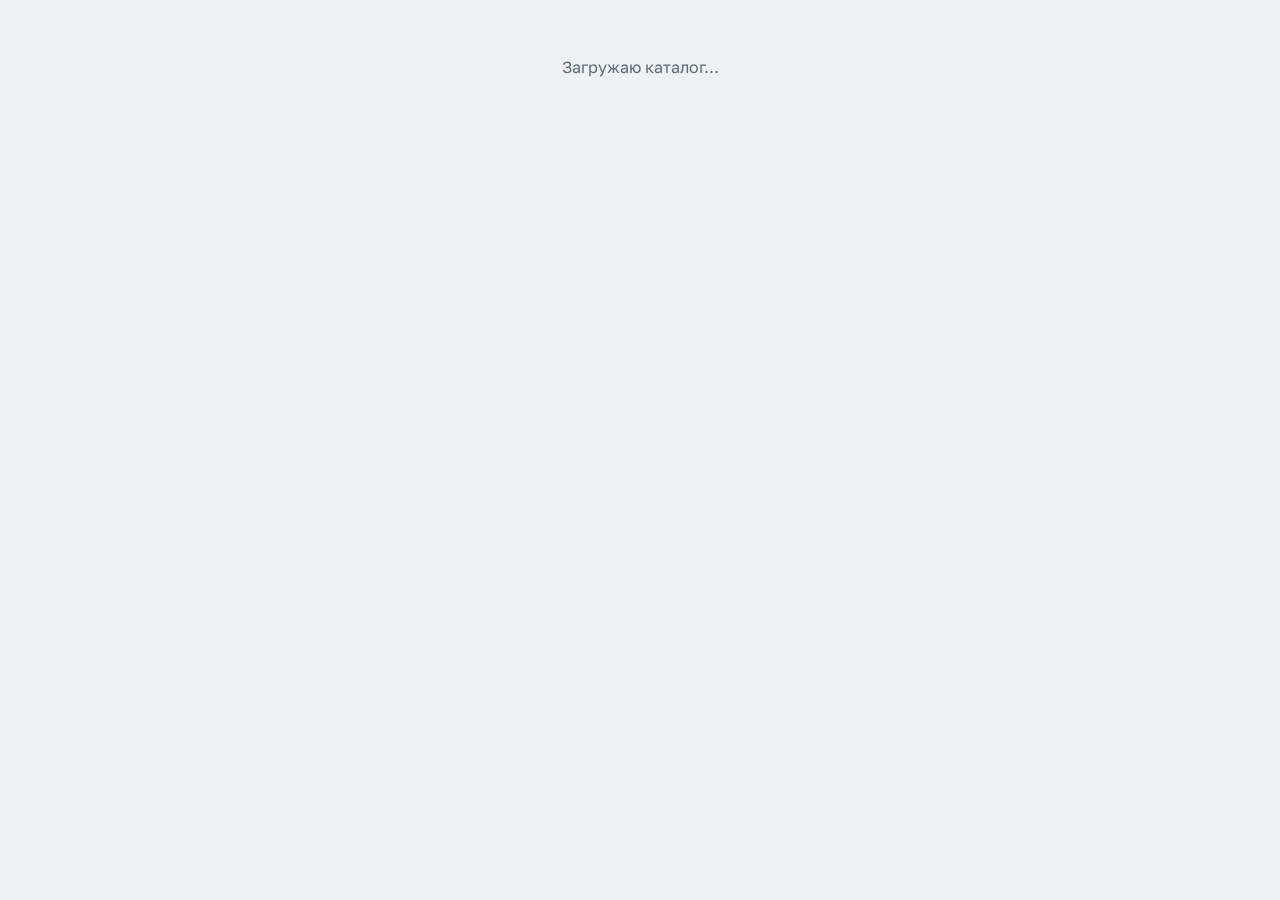
==== index.html @ e30d8ece "Сантехкомплект: первая версия PWA Каталог сантехнических запчастей по группам и список на объект: вы" ====
<!doctype html>
<html lang="ru">
<head>
<meta charset="utf-8">
<meta name="viewport" content="width=device-width, initial-scale=1, viewport-fit=cover">
<title>Сантехкомплект</title>
<meta name="description" content="Каталог сантехнических запчастей и список на объект">
<meta name="theme-color" content="#0d5f80" media="(prefers-color-scheme: light)">
<meta name="theme-color" content="#16222a" media="(prefers-color-scheme: dark)">
<meta name="color-scheme" content="light dark">
<meta name="mobile-web-app-capable" content="yes">
<meta name="apple-mobile-web-app-capable" content="yes">
<meta name="apple-mobile-web-app-title" content="Сантехкомплект">
<link rel="manifest" href="manifest.webmanifest">
<link rel="icon" type="image/png" href="icons/icon-192.png">
<link rel="apple-touch-icon" href="icons/icon-192.png">
<link rel="preconnect" href="https://fonts.googleapis.com">
<link rel="preconnect" href="https://fonts.gstatic.com" crossorigin>
<link rel="stylesheet" href="https://fonts.googleapis.com/css2?family=Golos+Text:wght@400;500;600;700&family=JetBrains+Mono:wght@500;600&display=swap">
<link rel="stylesheet" href="styles.css">
<!-- Платформенный слой: грузится первым, чтобы успеть поймать приглашение установки -->
<script src="platform.js"></script>
</head>
<body>
<div id="root"><div class="wrap"><p class="loading">Загружаю каталог…</p></div></div>
<noscript><p style="padding:16px">Для работы приложения включите JavaScript.</p></noscript>

<script src="https://cdnjs.cloudflare.com/ajax/libs/react/18.3.1/umd/react.production.min.js" crossorigin="anonymous"></script>
<script src="https://cdnjs.cloudflare.com/ajax/libs/react-dom/18.3.1/umd/react-dom.production.min.js" crossorigin="anonymous"></script>
<script src="https://cdn.jsdelivr.net/npm/htm@3.1.1/dist/htm.umd.js" crossorigin="anonymous"></script>
<script src="https://cdn.jsdelivr.net/npm/fuse.js@7.0.0/dist/fuse.min.js" crossorigin="anonymous"></script>
<script src="https://cdnjs.cloudflare.com/ajax/libs/xlsx/0.18.5/xlsx.full.min.js" crossorigin="anonymous"></script>
<script src="app.js"></script>
</body>
</html>
---- styles.css ----
/* Layout: one-column mobile tool — sticky header with object switcher, catalog/list views, bottom tab bar, bottom sheets for quantity */
:root {
  --bg: #eef2f4;
  --surface: #ffffff;
  --surface-2: #f6f8f9;
  --fg: #13222c;
  --muted: #5a6b76;
  --line: #d8e0e5;
  --water: #0d5f80;
  --water-fg: #ffffff;
  --water-soft: #e1eff5;
  --brass: #8a5a08;
  --brass-soft: #fbefd6;
  --danger: #b3261e;
  --danger-soft: #fbe5e3;
  --shadow: 0 10px 40px rgba(16, 38, 52, .18);
  --font-ui: "Golos Text", system-ui, -apple-system, "Segoe UI", Roboto, sans-serif;
  --font-mark: "JetBrains Mono", ui-monospace, "SF Mono", Menlo, Consolas, monospace;
  --r: 12px;
}
@media (prefers-color-scheme: dark) {
  :root:not([data-theme="light"]) {
    --bg: #0e161b; --surface: #16222a; --surface-2: #1b2932; --fg: #e5edf1; --muted: #93a5b0; --line: #283a45;
    --water: #4fb2d8; --water-fg: #06212d; --water-soft: #173544; --brass: #e3ac45; --brass-soft: #3a2c12;
    --danger: #f2877f; --danger-soft: #3d1d1b; --shadow: 0 10px 40px rgba(0, 0, 0, .5);
    color-scheme: dark;
  }
}
:root[data-theme="dark"] {
  --bg: #0e161b; --surface: #16222a; --surface-2: #1b2932; --fg: #e5edf1; --muted: #93a5b0; --line: #283a45;
  --water: #4fb2d8; --water-fg: #06212d; --water-soft: #173544; --brass: #e3ac45; --brass-soft: #3a2c12;
  --danger: #f2877f; --danger-soft: #3d1d1b; --shadow: 0 10px 40px rgba(0, 0, 0, .5);
  color-scheme: dark;
}

* { box-sizing: border-box; }
html, body { min-height: 100%; }
body { background: var(--bg); color: var(--fg); font-family: var(--font-ui); font-size: 16px; line-height: 1.4; -webkit-tap-highlight-color: transparent; }
button, input, select, textarea { font: inherit; color: inherit; }
button { cursor: pointer; }
:focus-visible { outline: 2px solid var(--water); outline-offset: 2px; }

.wrap { max-width: 760px; margin: 0 auto; padding-inline: 16px; padding-block: 0 calc(96px + env(safe-area-inset-bottom, 0px)); }

/* Header */
.top { position: sticky; top: env(safe-area-inset-top, 0px); z-index: 20; background: var(--bg); padding-block: 12px 10px; display: grid; gap: 10px; }
.job-btn { display: flex; align-items: center; gap: 12px; width: 100%; text-align: left; background: var(--surface); border: 1px solid var(--line); border-radius: var(--r); padding: 10px 14px; }
.job-btn .meta { min-width: 0; flex: 1; display: grid; gap: 2px; }
.eyebrow { font-size: 11px; letter-spacing: .08em; text-transform: uppercase; color: var(--muted); font-weight: 600; }
.job-name { font-weight: 700; font-size: 17px; white-space: nowrap; overflow: hidden; text-overflow: ellipsis; }
.chev { color: var(--muted); flex: none; }
.search { position: relative; }
.search input { width: 100%; border: 1px solid var(--line); background: var(--surface); border-radius: var(--r); padding: 12px 40px 12px 40px; font-size: 16px; }
.search svg { position: absolute; left: 12px; top: 50%; transform: translateY(-50%); color: var(--muted); pointer-events: none; }
.search input::-webkit-search-cancel-button { -webkit-appearance: none; appearance: none; }
.search .clear { position: absolute; right: 6px; top: 50%; transform: translateY(-50%); border: 0; background: none; width: 34px; height: 34px; border-radius: 8px; color: var(--muted); font-size: 20px; line-height: 1; }
.chips { display: flex; gap: 6px; overflow-x: auto; scrollbar-width: none; margin-inline: -16px; padding-inline: 16px; }
.chips::-webkit-scrollbar { display: none; }
.chip { flex: none; border: 1px solid var(--line); background: var(--surface); border-radius: 999px; padding: 6px 12px; font-size: 14px; white-space: nowrap; }
.chip .n { font-family: var(--font-mark); font-size: 12px; color: var(--brass); margin-left: 4px; }

/* Catalog */
.group { display: grid; gap: 0; margin-top: 18px; scroll-margin-top: 170px; }
.group-h { display: flex; align-items: baseline; justify-content: space-between; gap: 8px; padding: 0 2px 8px; }
.group-h h2 { margin: 0; font-size: 13px; letter-spacing: .08em; text-transform: uppercase; color: var(--muted); font-weight: 700; }
.group-h span { font-size: 13px; color: var(--muted); font-family: var(--font-mark); }
.card { background: var(--surface); border: 1px solid var(--line); border-radius: var(--r); overflow: hidden; }
.row { display: flex; align-items: center; gap: 12px; width: 100%; text-align: left; border: 0; background: none; padding: 12px 14px; border-top: 1px solid var(--line); min-height: 56px; }
.card > .row:first-child, .card > .lrow:first-child { border-top: 0; }
.row:active { background: var(--surface-2); }
.row .body { min-width: 0; flex: 1; display: grid; gap: 4px; }
.row .name { font-weight: 500; }
.row .spec { font-size: 13px; color: var(--muted); }
.marks { display: flex; flex-wrap: wrap; gap: 4px; }
.mark { font-family: var(--font-mark); font-size: 12px; padding: 1px 6px; border-radius: 4px; background: var(--surface-2); border: 1px solid var(--line); color: var(--muted); white-space: nowrap; }
.mark.on { background: var(--brass-soft); border-color: transparent; color: var(--brass); }
.badge { flex: none; font-family: var(--font-mark); font-size: 13px; font-weight: 600; color: var(--brass); background: var(--brass-soft); border-radius: 999px; padding: 3px 10px; white-space: nowrap; }
.plus { flex: none; width: 32px; height: 32px; border-radius: 50%; display: grid; place-items: center; color: var(--water); background: var(--water-soft); font-size: 20px; line-height: 1; }
.add-own { margin-top: 18px; width: 100%; border: 1px dashed var(--line); background: transparent; border-radius: var(--r); padding: 14px; color: var(--water); font-weight: 600; }
.found { font-size: 13px; color: var(--muted); padding: 14px 2px 0; }

/* List */
.summary { display: flex; flex-wrap: wrap; gap: 8px; align-items: center; justify-content: space-between; margin-top: 14px; }
.summary h1 { margin: 0; font-size: 20px; text-wrap: balance; }
.summary .count { color: var(--muted); font-size: 14px; }
.actions { display: flex; flex-wrap: wrap; gap: 8px; margin-top: 12px; }
.btn { border: 1px solid var(--line); background: var(--surface); border-radius: 10px; padding: 10px 14px; font-weight: 600; font-size: 15px; display: inline-flex; align-items: center; gap: 6px; }
.btn.primary { background: var(--water); color: var(--water-fg); border-color: var(--water); }
.btn.danger { color: var(--danger); }
.btn.danger.armed { background: var(--danger-soft); border-color: var(--danger); }
.btn:disabled { opacity: .45; cursor: default; }
.btn.block { width: 100%; justify-content: center; padding: 14px; font-size: 16px; }
.lrow { display: flex; align-items: center; gap: 10px; padding: 10px 10px 10px 14px; border-top: 1px solid var(--line); }
.lrow .body { min-width: 0; flex: 1; display: grid; gap: 3px; background: none; border: 0; text-align: left; padding: 0; }
.lrow .name { font-weight: 500; }
.lrow .note { font-size: 13px; color: var(--muted); }
.step { flex: none; display: flex; align-items: center; border: 1px solid var(--line); border-radius: 10px; overflow: hidden; }
.step button { width: 38px; height: 38px; border: 0; background: var(--surface-2); font-size: 20px; line-height: 1; }
.step .v { min-width: 64px; text-align: center; font-family: var(--font-mark); font-weight: 600; font-size: 14px; padding-inline: 4px; font-variant-numeric: tabular-nums; }
.step .v small { color: var(--muted); font-weight: 500; font-size: 12px; margin-left: 2px; }

.empty { margin-top: 28px; background: var(--surface); border: 1px solid var(--line); border-radius: var(--r); padding: 24px 20px; display: grid; gap: 10px; justify-items: start; }
.empty h2 { margin: 0; font-size: 18px; }
.empty p { margin: 0; color: var(--muted); max-width: 52ch; }
.notice { margin-top: 12px; font-size: 13px; color: var(--muted); background: var(--surface-2); border: 1px solid var(--line); border-radius: 10px; padding: 8px 12px; }
.notice.warn { color: var(--brass); background: var(--brass-soft); border-color: transparent; }

/* Tab bar */
.tabbar { position: fixed; left: 0; right: 0; bottom: 0; z-index: 30; background: var(--surface); border-top: 1px solid var(--line); padding-bottom: env(safe-area-inset-bottom, 0px); }
.tabbar .in { max-width: 760px; margin: 0 auto; display: grid; grid-template-columns: 1fr 1fr; }
.tab { border: 0; background: none; padding: 10px 8px 12px; display: grid; justify-items: center; gap: 2px; color: var(--muted); font-size: 13px; font-weight: 600; position: relative; }
.tab[aria-current="page"] { color: var(--water); }
.tab[aria-current="page"]::before { content: ""; position: absolute; top: 0; left: 30%; right: 30%; height: 3px; border-radius: 0 0 3px 3px; background: var(--water); }
.tab .cnt { position: absolute; top: 6px; left: calc(50% + 8px); font-family: var(--font-mark); font-size: 11px; background: var(--brass); color: var(--surface); border-radius: 999px; padding: 0 6px; min-width: 18px; line-height: 18px; }

/* Sheet */
.scrim { position: fixed; inset: 0; z-index: 50; background: rgba(8, 20, 28, .45); display: flex; align-items: flex-end; justify-content: center; animation: fade .15s ease-out; }
.sheet { width: 100%; max-width: 560px; max-height: 92%; overflow-y: auto; background: var(--surface); border-radius: 18px 18px 0 0; box-shadow: var(--shadow); padding: 8px 16px calc(18px + env(safe-area-inset-bottom, 0px)); display: grid; gap: 14px; animation: rise .2s ease-out; }
.sheet .grab { width: 40px; height: 4px; border-radius: 2px; background: var(--line); justify-self: center; }
.sheet h3 { margin: 0; font-size: 19px; text-wrap: balance; }
.sheet .sub { color: var(--muted); font-size: 14px; margin-top: -8px; }
.lbl { font-size: 12px; letter-spacing: .08em; text-transform: uppercase; color: var(--muted); font-weight: 600; }
.field { display: grid; gap: 6px; }
.field input, .field select, .field textarea { width: 100%; border: 1px solid var(--line); background: var(--surface-2); border-radius: 10px; padding: 11px 12px; font-size: 16px; }
.sizes { display: flex; flex-wrap: wrap; gap: 6px; }
.size { border: 1px solid var(--line); background: var(--surface-2); border-radius: 8px; padding: 8px 12px; font-family: var(--font-mark); font-size: 14px; font-weight: 600; position: relative; }
.size[aria-pressed="true"] { background: var(--water); color: var(--water-fg); border-color: var(--water); }
.size .dot { position: absolute; top: -5px; right: -5px; min-width: 18px; height: 18px; padding: 0 4px; border-radius: 9px; background: var(--brass); color: var(--surface); font-size: 10px; line-height: 18px; text-align: center; }
.big { display: grid; grid-template-columns: 64px 1fr 64px; gap: 8px; align-items: stretch; }
.big button { border: 1px solid var(--line); background: var(--surface-2); border-radius: 12px; font-size: 28px; line-height: 1; min-height: 64px; }
.big .val { display: flex; align-items: center; justify-content: center; gap: 6px; border: 2px solid var(--water); border-radius: 12px; background: var(--surface); padding-inline: 8px; }
.big input { width: 100%; min-width: 0; border: 0; background: none; text-align: right; font-family: var(--font-mark); font-size: 30px; font-weight: 600; font-variant-numeric: tabular-nums; padding: 0; }
.big input:focus { outline: none; }
.big .unit { font-size: 18px; color: var(--muted); flex: none; min-width: 3ch; }
.presets { display: flex; flex-wrap: wrap; gap: 6px; }
.presets button { border: 1px solid var(--line); background: var(--surface); border-radius: 8px; padding: 6px 12px; font-family: var(--font-mark); font-size: 14px; }
.sheet-actions { display: grid; gap: 8px; }
.two { display: grid; grid-template-columns: 1fr 1fr; gap: 8px; }
.jobs { display: grid; gap: 0; }
.jrow { display: flex; align-items: center; gap: 10px; width: 100%; text-align: left; border: 0; border-top: 1px solid var(--line); background: none; padding: 12px 4px; }
.jrow:first-child { border-top: 0; }
.jrow .body { min-width: 0; flex: 1; display: grid; gap: 2px; }
.jrow .name { font-weight: 600; }
.jrow .meta { font-size: 13px; color: var(--muted); }
.jrow[aria-current="true"] .name { color: var(--water); }
.textout { width: 100%; min-height: 220px; font-family: var(--font-mark); font-size: 13px; border: 1px solid var(--line); border-radius: 10px; background: var(--surface-2); padding: 10px; }

.toast { position: fixed; left: 50%; transform: translateX(-50%); bottom: calc(76px + env(safe-area-inset-bottom, 0px)); z-index: 60; background: var(--fg); color: var(--bg); padding: 10px 16px; border-radius: 10px; font-size: 14px; max-width: calc(100% - 32px); box-shadow: var(--shadow); animation: fade .15s ease-out; }
.loading { padding: 40px 0; color: var(--muted); text-align: center; }

@keyframes rise { from { transform: translateY(24px); opacity: .6; } to { transform: none; opacity: 1; } }
@keyframes fade { from { opacity: 0; } to { opacity: 1; } }
@media (prefers-reduced-motion: reduce) { .scrim, .sheet, .toast { animation: none; } }

/* Базовый сброс для отдельного приложения */
:root { padding-top: env(safe-area-inset-top, 0px); padding-bottom: env(safe-area-inset-bottom, 0px); }
body { margin: 0; overscroll-behavior-y: contain; }
[hidden] { display: none !important; }
img { max-width: 100%; }
@media (display-mode: standalone) { body { user-select: none; -webkit-user-select: none; } input, textarea { user-select: text; -webkit-user-select: text; } }

/* Плашки «Установить» и «Обновить» */
.notice.bar { display: flex; flex-wrap: wrap; align-items: center; justify-content: space-between; gap: 10px; color: var(--fg); }
.notice.bar span { min-width: 0; flex: 1 1 200px; }
.notice.bar .btn { padding: 8px 14px; }
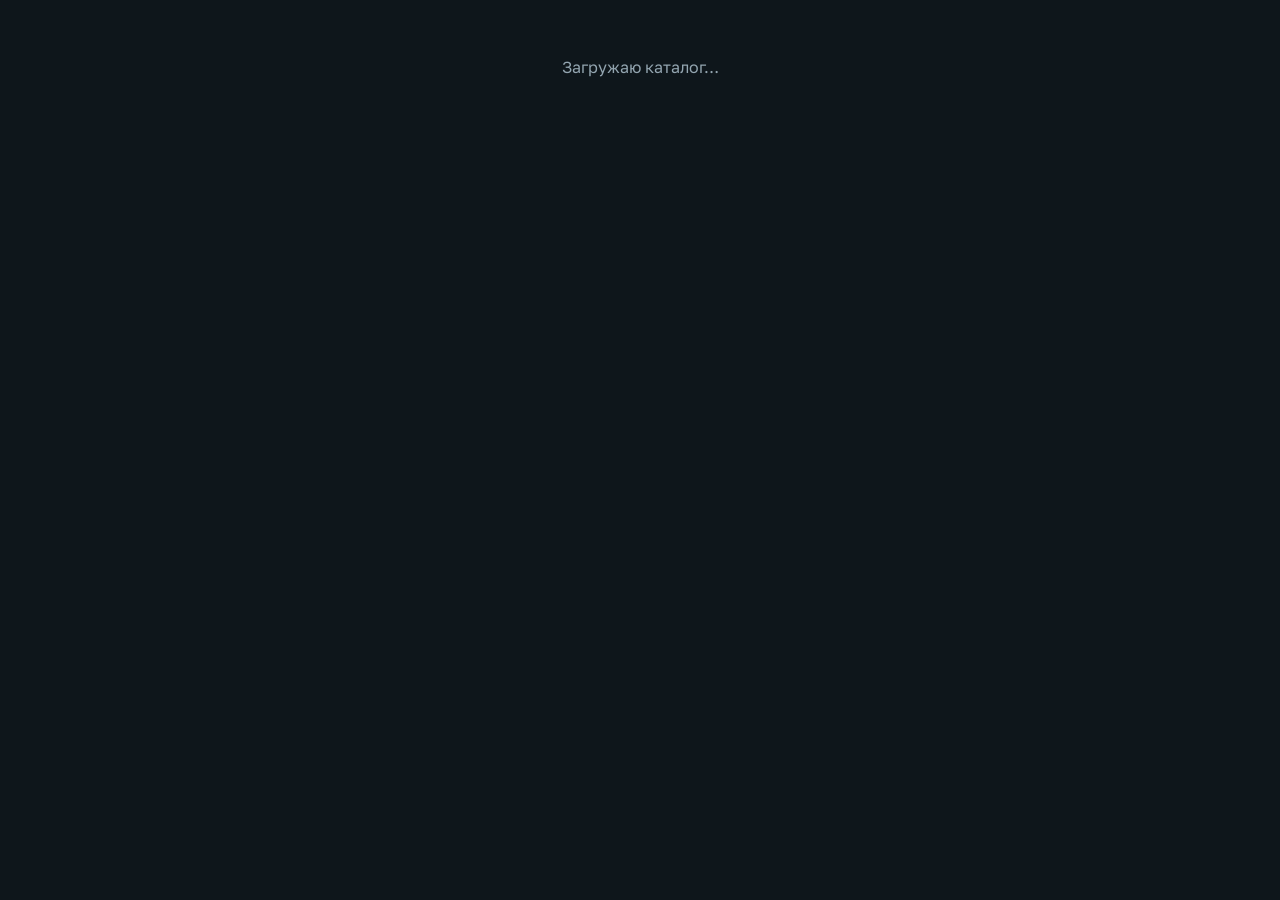
==== commit b66a6382: "v19: переключатель темы, по умолчанию тёмная В окне «Объекты»: Тёмная (по умолчанию) · Светлая · Как" ====
--- a/index.html
+++ b/index.html
@@ -8,6 +8,8 @@
 <meta name="theme-color" content="#0d5f80" media="(prefers-color-scheme: light)">
 <meta name="theme-color" content="#16222a" media="(prefers-color-scheme: dark)">
 <meta name="color-scheme" content="light dark">
+<!-- Тема (по умолчанию тёмная): до стилей и до показа страницы, чтобы не мигало -->
+<script src="theme.js"></script>
 <meta name="mobile-web-app-capable" content="yes">
 <meta name="apple-mobile-web-app-capable" content="yes">
 <meta name="apple-mobile-web-app-title" content="Сантехкомплект">
@@ -30,6 +32,7 @@
 <script src="https://cdn.jsdelivr.net/npm/htm@3.1.1/dist/htm.umd.js" crossorigin="anonymous"></script>
 <script src="https://cdn.jsdelivr.net/npm/fuse.js@7.0.0/dist/fuse.min.js" crossorigin="anonymous"></script>
 <script src="https://cdnjs.cloudflare.com/ajax/libs/xlsx/0.18.5/xlsx.full.min.js" crossorigin="anonymous"></script>
+<script src="core.js"></script>
 <script src="app.js"></script>
 </body>
 </html>
--- a/styles.css
+++ b/styles.css
@@ -32,6 +32,8 @@
   --danger: #f2877f; --danger-soft: #3d1d1b; --shadow: 0 10px 40px rgba(0, 0, 0, .5);
   color-scheme: dark;
 }
+/* «Светлая» на тёмном телефоне: и встроенные элементы браузера светлые */
+:root[data-theme="light"] { color-scheme: light; }
 
 * { box-sizing: border-box; }
 html, body { min-height: 100%; }
@@ -44,16 +46,19 @@
 
 /* Header */
 .top { position: sticky; top: env(safe-area-inset-top, 0px); z-index: 20; background: var(--bg); padding-block: 12px 10px; display: grid; gap: 10px; }
-.job-btn { display: flex; align-items: center; gap: 12px; width: 100%; text-align: left; background: var(--surface); border: 1px solid var(--line); border-radius: var(--r); padding: 10px 14px; }
+.top-row { display: flex; gap: 8px; align-items: stretch; }
+.job-btn { display: flex; align-items: center; gap: 12px; flex: 1; min-width: 0; text-align: left; background: var(--surface); border: 1px solid var(--line); border-radius: var(--r); padding: 10px 14px; }
+.help-btn { flex: none; width: 52px; display: grid; place-items: center; background: var(--surface); border: 1px solid var(--line); border-radius: var(--r); color: var(--water); font-size: 22px; font-weight: 700; text-decoration: none; }
+.help-btn:active { background: var(--surface-2); }
 .job-btn .meta { min-width: 0; flex: 1; display: grid; gap: 2px; }
 .eyebrow { font-size: 11px; letter-spacing: .08em; text-transform: uppercase; color: var(--muted); font-weight: 600; }
 .job-name { font-weight: 700; font-size: 17px; white-space: nowrap; overflow: hidden; text-overflow: ellipsis; }
 .chev { color: var(--muted); flex: none; }
 .search { position: relative; }
-.search input { width: 100%; border: 1px solid var(--line); background: var(--surface); border-radius: var(--r); padding: 12px 40px 12px 40px; font-size: 16px; }
+.search input { width: 100%; border: 1px solid var(--line); background: var(--surface); border-radius: var(--r); padding: 12px 46px 12px 40px; font-size: 16px; }
 .search svg { position: absolute; left: 12px; top: 50%; transform: translateY(-50%); color: var(--muted); pointer-events: none; }
 .search input::-webkit-search-cancel-button { -webkit-appearance: none; appearance: none; }
-.search .clear { position: absolute; right: 6px; top: 50%; transform: translateY(-50%); border: 0; background: none; width: 34px; height: 34px; border-radius: 8px; color: var(--muted); font-size: 20px; line-height: 1; }
+.search .clear { position: absolute; right: 4px; top: 50%; transform: translateY(-50%); border: 0; background: none; width: 40px; height: 40px; border-radius: 8px; color: var(--muted); font-size: 20px; line-height: 1; }
 .chips { display: flex; gap: 6px; overflow-x: auto; scrollbar-width: none; margin-inline: -16px; padding-inline: 16px; }
 .chips::-webkit-scrollbar { display: none; }
 .chip { flex: none; border: 1px solid var(--line); background: var(--surface); border-radius: 999px; padding: 6px 12px; font-size: 14px; white-space: nowrap; }
@@ -72,7 +77,9 @@
 .row .name { font-weight: 500; }
 .row .spec { font-size: 13px; color: var(--muted); }
 .marks { display: flex; flex-wrap: wrap; gap: 4px; }
-.mark { font-family: var(--font-mark); font-size: 12px; padding: 1px 6px; border-radius: 4px; background: var(--surface-2); border: 1px solid var(--line); color: var(--muted); white-space: nowrap; }
+.mark { font-family: var(--font-mark); font-size: 13px; line-height: 20px; padding: 1px 7px; border-radius: 5px; background: var(--surface-2); border: 1px solid var(--line); color: var(--muted); white-space: nowrap; }
+/* Дроби дюйма: шрифт интерфейса, крупнее, без изменения высоты строки */
+.frac { font-family: var(--font-ui); font-size: 1.3em; font-weight: 600; line-height: 0; vertical-align: -0.04em; margin-inline: 0.03em; }
 .mark.on { background: var(--brass-soft); border-color: transparent; color: var(--brass); }
 .badge { flex: none; font-family: var(--font-mark); font-size: 13px; font-weight: 600; color: var(--brass); background: var(--brass-soft); border-radius: 999px; padding: 3px 10px; white-space: nowrap; }
 .plus { flex: none; width: 32px; height: 32px; border-radius: 50%; display: grid; place-items: center; color: var(--water); background: var(--water-soft); font-size: 20px; line-height: 1; }
@@ -90,6 +97,7 @@
 .btn.danger.armed { background: var(--danger-soft); border-color: var(--danger); }
 .btn:disabled { opacity: .45; cursor: default; }
 .btn.block { width: 100%; justify-content: center; padding: 14px; font-size: 16px; }
+a.btn { text-decoration: none; color: var(--fg); }
 .lrow { display: flex; align-items: center; gap: 10px; padding: 10px 10px 10px 14px; border-top: 1px solid var(--line); }
 .lrow .body { min-width: 0; flex: 1; display: grid; gap: 3px; background: none; border: 0; text-align: left; padding: 0; }
 .lrow .name { font-weight: 500; }
@@ -117,13 +125,14 @@
 .scrim { position: fixed; inset: 0; z-index: 50; background: rgba(8, 20, 28, .45); display: flex; align-items: flex-end; justify-content: center; animation: fade .15s ease-out; }
 .sheet { width: 100%; max-width: 560px; max-height: 92%; overflow-y: auto; background: var(--surface); border-radius: 18px 18px 0 0; box-shadow: var(--shadow); padding: 8px 16px calc(18px + env(safe-area-inset-bottom, 0px)); display: grid; gap: 14px; animation: rise .2s ease-out; }
 .sheet .grab { width: 40px; height: 4px; border-radius: 2px; background: var(--line); justify-self: center; }
+.sheet form { display: grid; gap: 14px; }
 .sheet h3 { margin: 0; font-size: 19px; text-wrap: balance; }
 .sheet .sub { color: var(--muted); font-size: 14px; margin-top: -8px; }
 .lbl { font-size: 12px; letter-spacing: .08em; text-transform: uppercase; color: var(--muted); font-weight: 600; }
 .field { display: grid; gap: 6px; }
 .field input, .field select, .field textarea { width: 100%; border: 1px solid var(--line); background: var(--surface-2); border-radius: 10px; padding: 11px 12px; font-size: 16px; }
 .sizes { display: flex; flex-wrap: wrap; gap: 6px; }
-.size { border: 1px solid var(--line); background: var(--surface-2); border-radius: 8px; padding: 8px 12px; font-family: var(--font-mark); font-size: 14px; font-weight: 600; position: relative; }
+.size { border: 1px solid var(--line); background: var(--surface-2); border-radius: 8px; padding: 9px 13px; min-height: 42px; font-family: var(--font-mark); font-size: 15px; font-weight: 600; position: relative; }
 .size[aria-pressed="true"] { background: var(--water); color: var(--water-fg); border-color: var(--water); }
 .size .dot { position: absolute; top: -5px; right: -5px; min-width: 18px; height: 18px; padding: 0 4px; border-radius: 9px; background: var(--brass); color: var(--surface); font-size: 10px; line-height: 18px; text-align: center; }
 .big { display: grid; grid-template-columns: 64px 1fr 64px; gap: 8px; align-items: stretch; }
@@ -163,3 +172,10 @@
 .notice.bar { display: flex; flex-wrap: wrap; align-items: center; justify-content: space-between; gap: 10px; color: var(--fg); }
 .notice.bar span { min-width: 0; flex: 1 1 200px; }
 .notice.bar .btn { padding: 8px 14px; }
+
+/* Длинные слова в названиях («циркуляционный», «металлопластиковая») переносятся, а не уходят под кнопки */
+.row .name, .lrow .name, .lrow .note, .sheet h3, .summary h1 { overflow-wrap: anywhere; hyphens: auto; }
+
+/* Строка версии в окне «Объекты» */
+.theme-pick .size { flex: 1 1 0; font-family: var(--font-ui); font-size: 14px; padding-inline: 8px; }
+.app-version { margin: 0; text-align: right; font-family: var(--font-mark); font-size: 10px; letter-spacing: .02em; color: var(--muted); }
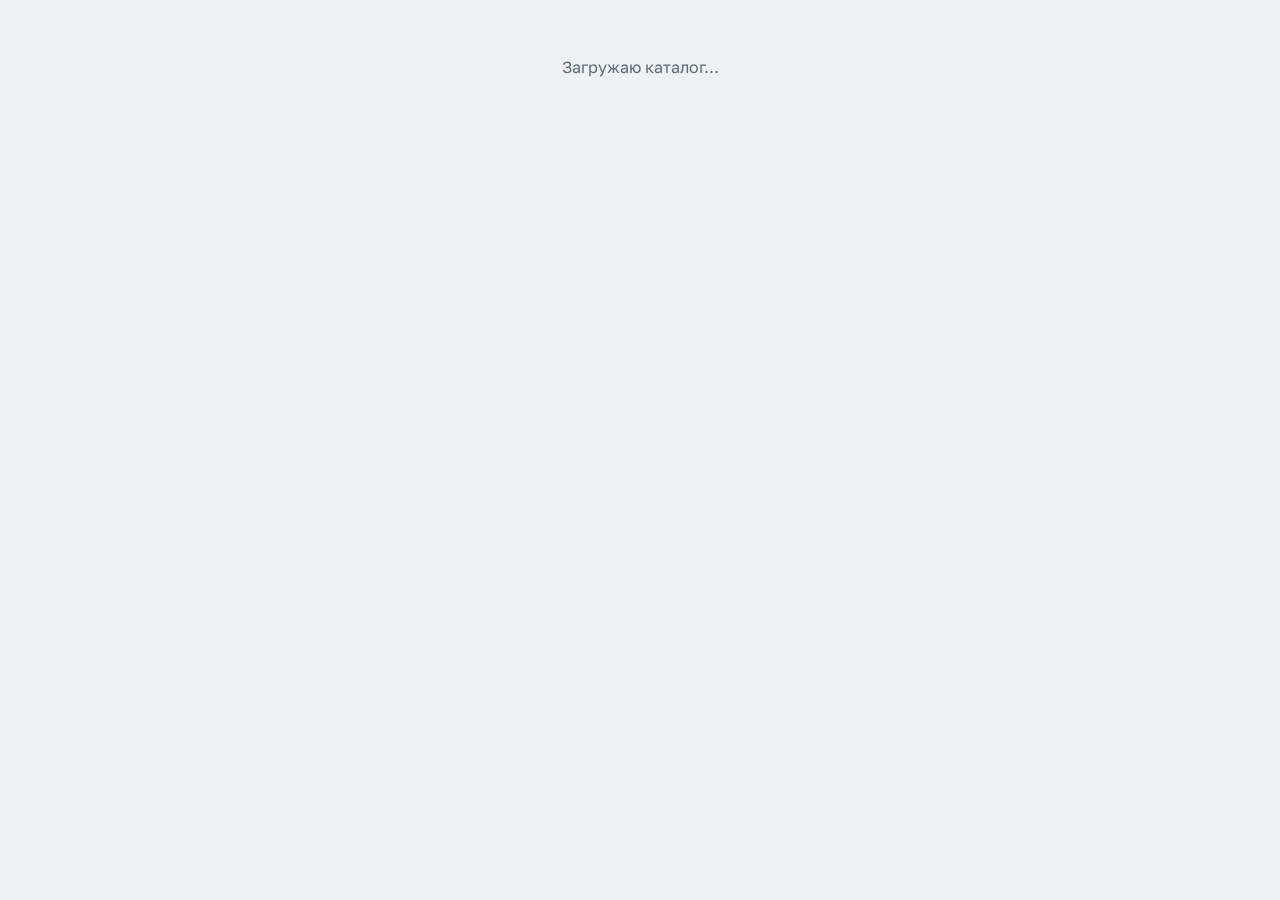
==== commit 9a2e7138: "Тема снова по телефону (переключатель убран); валюта — $ (ветка, v24) Убраны theme.js, строка «Тема»" ====
--- a/index.html
+++ b/index.html
@@ -8,8 +8,6 @@
 <meta name="theme-color" content="#0d5f80" media="(prefers-color-scheme: light)">
 <meta name="theme-color" content="#16222a" media="(prefers-color-scheme: dark)">
 <meta name="color-scheme" content="light dark">
-<!-- Тема (по умолчанию тёмная): до стилей и до показа страницы, чтобы не мигало -->
-<script src="theme.js"></script>
 <meta name="mobile-web-app-capable" content="yes">
 <meta name="apple-mobile-web-app-capable" content="yes">
 <meta name="apple-mobile-web-app-title" content="Сантехкомплект">
--- a/styles.css
+++ b/styles.css
@@ -115,7 +115,7 @@
 
 /* Tab bar */
 .tabbar { position: fixed; left: 0; right: 0; bottom: 0; z-index: 30; background: var(--surface); border-top: 1px solid var(--line); padding-bottom: env(safe-area-inset-bottom, 0px); }
-.tabbar .in { max-width: 760px; margin: 0 auto; display: grid; grid-template-columns: 1fr 1fr; }
+.tabbar .in { max-width: 760px; margin: 0 auto; display: grid; grid-auto-flow: column; grid-auto-columns: 1fr; }
 .tab { border: 0; background: none; padding: 10px 8px 12px; display: grid; justify-items: center; gap: 2px; color: var(--muted); font-size: 13px; font-weight: 600; position: relative; }
 .tab[aria-current="page"] { color: var(--water); }
 .tab[aria-current="page"]::before { content: ""; position: absolute; top: 0; left: 30%; right: 30%; height: 3px; border-radius: 0 0 3px 3px; background: var(--water); }
@@ -155,11 +155,19 @@
 .textout { width: 100%; min-height: 220px; font-family: var(--font-mark); font-size: 13px; border: 1px solid var(--line); border-radius: 10px; background: var(--surface-2); padding: 10px; }
 
 .toast { position: fixed; left: 50%; transform: translateX(-50%); bottom: calc(76px + env(safe-area-inset-bottom, 0px)); z-index: 60; background: var(--fg); color: var(--bg); padding: 10px 16px; border-radius: 10px; font-size: 14px; max-width: calc(100% - 32px); box-shadow: var(--shadow); animation: fade .15s ease-out; }
+/* Уведомление с «Вернуть»: кнопка справа, внизу полоска-таймер */
+.toast.has-act { display: flex; align-items: center; gap: 14px; padding: 6px 6px 6px 16px; overflow: hidden; width: max-content; }
+.toast-act { flex: none; min-height: 40px; padding: 0 14px; border: 1px solid currentColor; border-radius: 8px; background: transparent; color: inherit; font: inherit; font-weight: 700; cursor: pointer; }
+.toast-timer { position: absolute; left: 0; bottom: 0; height: 3px; width: 100%; background: currentColor; opacity: .45; transform-origin: left; animation: undo-timer linear forwards; }
+@keyframes undo-timer { from { transform: scaleX(1); } to { transform: scaleX(0); } }
+/* Работы */
+.works-hint { margin: 6px 0 12px; color: var(--muted); font-size: 14px; }
+.work-sum { margin: 0; font-family: var(--font-mark); font-weight: 600; font-size: 15px; color: var(--fg); }
 .loading { padding: 40px 0; color: var(--muted); text-align: center; }
 
 @keyframes rise { from { transform: translateY(24px); opacity: .6; } to { transform: none; opacity: 1; } }
 @keyframes fade { from { opacity: 0; } to { opacity: 1; } }
-@media (prefers-reduced-motion: reduce) { .scrim, .sheet, .toast { animation: none; } }
+@media (prefers-reduced-motion: reduce) { .scrim, .sheet, .toast, .toast-timer { animation: none; } }
 
 /* Базовый сброс для отдельного приложения */
 :root { padding-top: env(safe-area-inset-top, 0px); padding-bottom: env(safe-area-inset-bottom, 0px); }
@@ -177,5 +185,4 @@
 .row .name, .lrow .name, .lrow .note, .sheet h3, .summary h1 { overflow-wrap: anywhere; hyphens: auto; }
 
 /* Строка версии в окне «Объекты» */
-.theme-pick .size { flex: 1 1 0; font-family: var(--font-ui); font-size: 14px; padding-inline: 8px; }
 .app-version { margin: 0; text-align: right; font-family: var(--font-mark); font-size: 10px; letter-spacing: .02em; color: var(--muted); }
